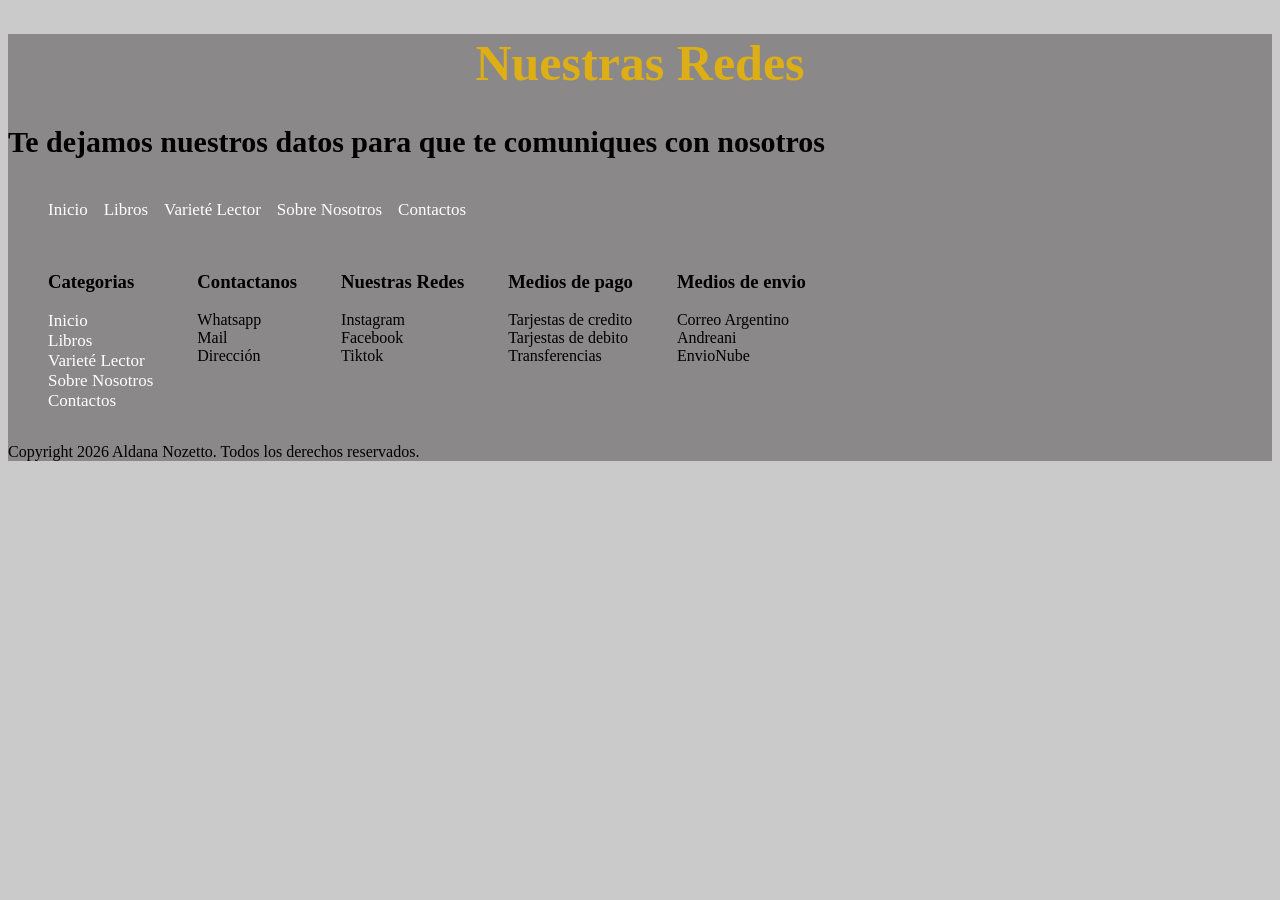
==== pages/contactos.html @ acfc90b9 "Add files via upload" ====
<!DOCTYPE html>
<html lang="es">
<head>
    <meta charset="UTF-8">
    <meta name="viewport" content="width=device-width, initial-scale=1.0">
    <title>EverBooks</title>
    <link rel="stylesheet" href="../styles/styles.css">
</head>
<body>
    
    <header>
        <h1>Nuestras Redes</h1>
        <h2>Te dejamos nuestros datos para que te comuniques con nosotros</h2>

        <nav>
            <ul>
                <li> <a href="../index.html">Inicio</a> </li>
                <li> <a href="libros.html">Libros</a> </li>
                <li> <a href="varieté_lector.html">Varieté Lector</a> </li>
                <li> <a href="sobre_nosotros.html">Sobre Nosotros</a> </li>
                <li> <a href="#">Contactos</a> </li>
            </ul>
        </nav>

    </header>

<main></main>

<footer>
    <div>
        <div>
                <ul>
                    <h3>Categorias</h3>
                        <li> <a href="../index.html">Inicio</a> </li>
                        <li> <a href="libros.html">Libros</a> </li>
                        <li> <a href="varieté_lector.html">Varieté Lector</a> </li>
                        <li> <a href="sobre_nosotros.html">Sobre Nosotros</a> </li>
                        <li> <a href="#">Contactos</a> </li>
                </ul>
        </div>
    
        <div>
                <ul>
                    <h3>Contactanos</h3>
                        <li> Whatsapp </li>
                        <li> Mail </li>
                        <li> Dirección </li>
                </ul>
        </div>

        <div>
                <ul>
                    <h3>Nuestras Redes</h3>
                        <li> Instagram </li>
                        <li> Facebook </li>
                        <li> Tiktok </li>
                </ul>
        </div>

        <div>
                <ul>
                    <h3>Medios de pago</h3>
                        <li> Tarjestas de credito </li>
                        <li> Tarjestas de debito </li>
                        <li> Transferencias </li>
                </ul>
        </div>

        <div>
                <ul>
                    <h3>Medios de envio</h3>
                        <li> Correo Argentino </li>
                        <li> Andreani </li>
                        <li> EnvioNube </li>
                </ul>
        </div>
    </div>

    <div>
        <p> Copyright 2026 Aldana Nozetto. Todos los derechos reservados. </p>
    </div>
</footer>

</body>
</html>
---- styles/styles.css ----
header, footer{
    background-color: #8a8888;
}
body{
    background-color: #cacaca;
}

/* propiedades para los h*/

h1{
    color: #ebb402da;
    background-color: #8a8888;
    font-size: 50px;
    text-align: center;
    font-family: Georgia, 'Times New Roman', Times, serif;
    font-weight:900
}
h2{
    font-size: 30px;
}

/* propiedades para listas del header y del footer*/

nav ul{
    display: inline-flex;
    gap: 16px;  
}

header nav ul li, footer div div ul li{
    list-style: none;
}
header nav ul li a, footer div div ul li a{
    text-decoration: none;
    color: #ffffff;
    font-size: 17px;
}

footer div div{
    display: inline-flex;
    gap: 16px;  
}

/* propiedades para las imagenes*/

.imagen-pequeña{
  width: 200px;
  height: auto;
}
.imagen-mediana{
  width: 400px;
  height: auto;
}

main section div div ul div li{
    list-style: none;
}

main section div div ul{
    display: inline-flex;
    gap: 16px; 
}

main section div div {
    display: inline-block;
}
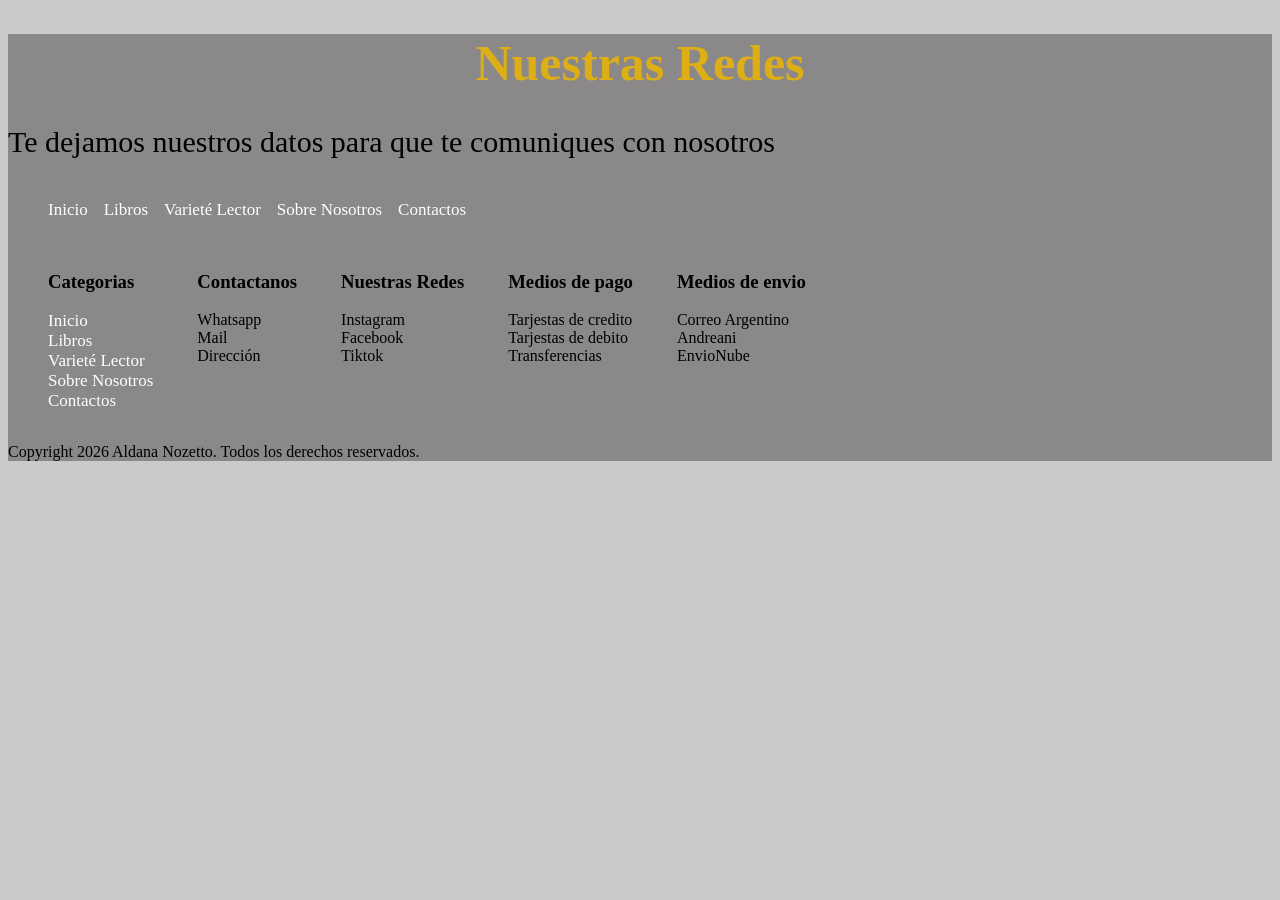
==== commit 2d35d394: "Add files via upload" ====
--- a/pages/contactos.html
+++ b/pages/contactos.html
@@ -30,52 +30,52 @@
     <div>
         <div>
                 <ul>
-                    <h3>Categorias</h3>
-                        <li> <a href="../index.html">Inicio</a> </li>
-                        <li> <a href="libros.html">Libros</a> </li>
-                        <li> <a href="varieté_lector.html">Varieté Lector</a> </li>
-                        <li> <a href="sobre_nosotros.html">Sobre Nosotros</a> </li>
-                        <li> <a href="#">Contactos</a> </li>
+                    <li> <h3>Categorias</h3> </li>
+                    <li> <a href="../index.html">Inicio</a> </li>
+                    <li> <a href="libros.html">Libros</a> </li>
+                    <li> <a href="varieté_lector.html">Varieté Lector</a> </li>
+                    <li> <a href="sobre_nosotros.html">Sobre Nosotros</a> </li>
+                    <li> <a href="#">Contactos</a> </li>
                 </ul>
         </div>
     
         <div>
                 <ul>
-                    <h3>Contactanos</h3>
-                        <li> Whatsapp </li>
-                        <li> Mail </li>
-                        <li> Dirección </li>
+                    <li> <h3>Contactanos</h3> </li>
+                    <li> Whatsapp </li>
+                    <li> Mail </li>
+                    <li> Dirección </li>
                 </ul>
         </div>
 
         <div>
                 <ul>
-                    <h3>Nuestras Redes</h3>
-                        <li> Instagram </li>
-                        <li> Facebook </li>
-                        <li> Tiktok </li>
+                    <li> <h3>Nuestras Redes</h3> </li>
+                    <li> Instagram </li>
+                    <li> Facebook </li>
+                    <li> Tiktok </li>
                 </ul>
         </div>
 
         <div>
                 <ul>
-                    <h3>Medios de pago</h3>
-                        <li> Tarjestas de credito </li>
-                        <li> Tarjestas de debito </li>
-                        <li> Transferencias </li>
+                    <li> <h3>Medios de pago</h3> </li>
+                    <li> Tarjestas de credito </li>
+                    <li> Tarjestas de debito </li>
+                    <li> Transferencias </li>
                 </ul>
         </div>
 
         <div>
                 <ul>
-                    <h3>Medios de envio</h3>
-                        <li> Correo Argentino </li>
-                        <li> Andreani </li>
-                        <li> EnvioNube </li>
+                    <li> <h3>Medios de envio</h3> </li>
+                    <li> Correo Argentino </li>
+                    <li> Andreani </li>
+                    <li> EnvioNube </li>
                 </ul>
         </div>
     </div>
-
+    
     <div>
         <p> Copyright 2026 Aldana Nozetto. Todos los derechos reservados. </p>
     </div>
--- a/styles/styles.css
+++ b/styles/styles.css
@@ -13,10 +13,11 @@
     font-size: 50px;
     text-align: center;
     font-family: Georgia, 'Times New Roman', Times, serif;
-    font-weight:900
+    font-weight: 900px;
 }
 h2{
     font-size: 30px;
+    font-weight: 500;
 }
 
 /* propiedades para listas del header y del footer*/
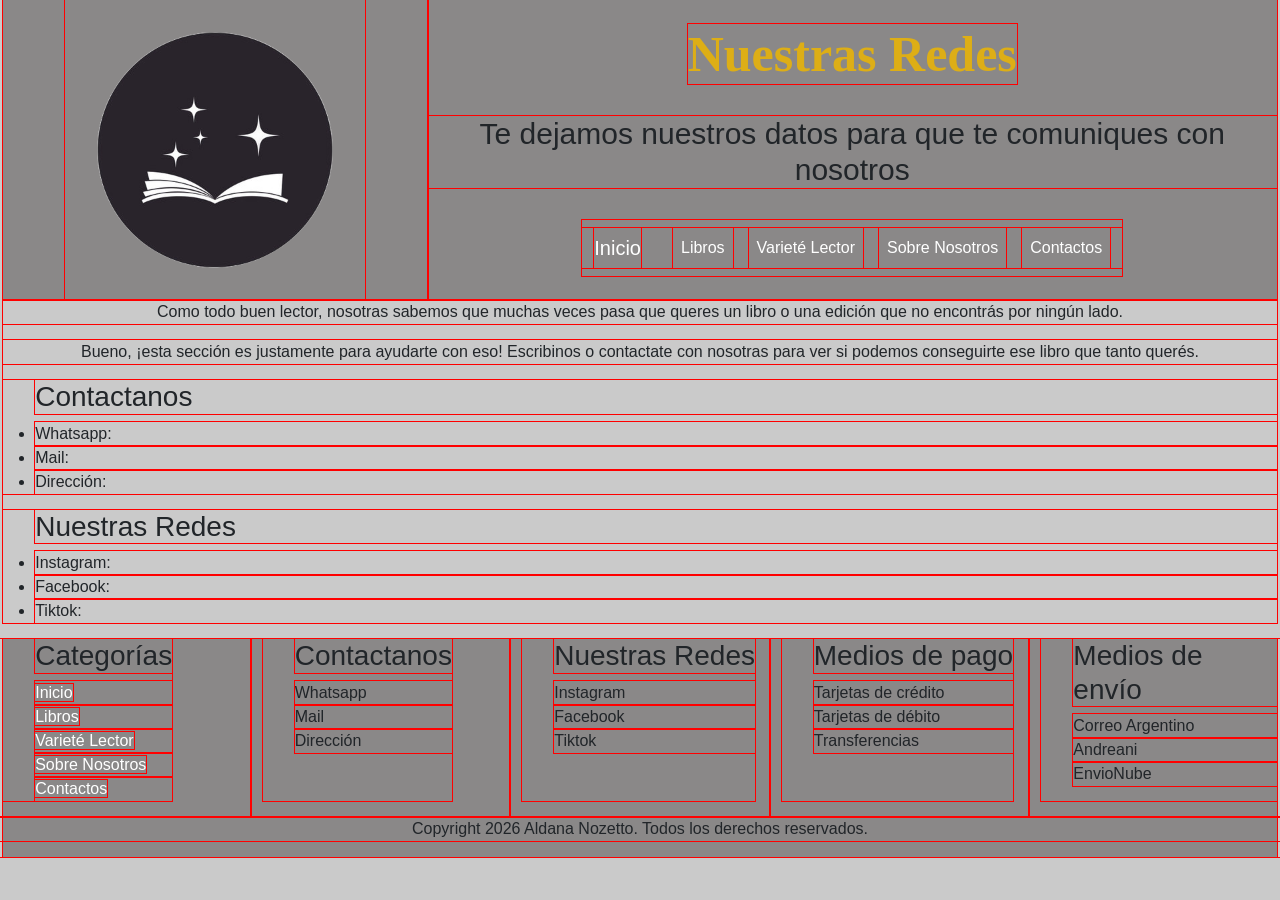
==== commit 2d6320fa: "Add files via upload actualización de la pagina" ====
--- a/pages/contactos.html
+++ b/pages/contactos.html
@@ -3,34 +3,73 @@
 <head>
     <meta charset="UTF-8">
     <meta name="viewport" content="width=device-width, initial-scale=1.0">
-    <title>EverBooks</title>
+    <title>EverBooks 3</title>
+
+    <link href="https://cdn.jsdelivr.net/npm/bootstrap@5.3.8/dist/css/bootstrap.min.css" rel="stylesheet" integrity="sha384-sRIl4kxILFvY47J16cr9ZwB07vP4J8+LH7qKQnuqkuIAvNWLzeN8tE5YBujZqJLB" crossorigin="anonymous">
+
     <link rel="stylesheet" href="../styles/styles.css">
 </head>
 <body>
     
-    <header>
+    <header class="falso-header">
+    <div class="logo-wrapper">
+        <img class="imagen-mediana" src="../img/Logo.png" alt="libro con estrellas">
+    </div>
+
+    <div class="header-derecha">
         <h1>Nuestras Redes</h1>
         <h2>Te dejamos nuestros datos para que te comuniques con nosotros</h2>
-
-        <nav>
-            <ul>
-                <li> <a href="../index.html">Inicio</a> </li>
-                <li> <a href="libros.html">Libros</a> </li>
-                <li> <a href="varieté_lector.html">Varieté Lector</a> </li>
-                <li> <a href="sobre_nosotros.html">Sobre Nosotros</a> </li>
-                <li> <a href="#">Contactos</a> </li>
-            </ul>
+        <nav class="navbar navbar-expand-lg">
+            <div class="container-fluid">
+                <a class="navbar-brand color-blanco" href="../index.html">Inicio</a>
+                <button class="navbar-toggler" type="button" data-bs-toggle="collapse"
+                    data-bs-target="#navbarNavAltMarkup" aria-controls="navbarNavAltMarkup" aria-expanded="false"
+                    aria-label="Toggle navigation">
+                    <span class="navbar-toggler-icon"></span>
+                </button>
+                <div class="collapse navbar-collapse" id="navbarNavAltMarkup">
+                    <div class="navbar-nav">
+                        <a class="nav-link color-blanco" href="libros.html">Libros</a>
+                        <a class="nav-link color-blanco" href="varieté_lector.html">Varieté Lector</a>
+                        <a class="nav-link color-blanco" href="sobre_nosotros.html">Sobre Nosotros</a>
+                        <a class="nav-link color-blanco" href="#">Contactos</a>
+                    </div>
+                </div>
+            </div>
         </nav>
-
+    </div>
     </header>
 
-<main></main>
+    <main>
+        <div>
+            <p class="texto-centro">Como todo buen lector, nosotras sabemos que muchas veces pasa que queres un libro o una edición que no encontrás por ningún lado.</p>
+            <p class="texto-centro">Bueno, ¡esta sección es justamente para ayudarte con eso! Escribinos o contactate con nosotras para ver si podemos conseguirte ese libro que tanto querés.</p>
+        </div>
 
-<footer>
-    <div>
         <div>
                 <ul>
-                    <li> <h3>Categorias</h3> </li>
+                    <h3>Contactanos</h3>
+                    <li> Whatsapp: </li>
+                    <li> Mail: </li>
+                    <li> Dirección: </li>
+                </ul>
+        </div>
+
+        <div>
+                <ul>
+                    <h3>Nuestras Redes</h3>
+                    <li> Instagram: </li>
+                    <li> Facebook: </li>
+                    <li> Tiktok: </li>
+                </ul>
+        </div>
+    </main>
+
+    <footer class="conteiner">
+    <div class="row">
+        <div class="col">
+                <ul>
+                    <li> <h3>Categorías</h3> </li>
                     <li> <a href="../index.html">Inicio</a> </li>
                     <li> <a href="libros.html">Libros</a> </li>
                     <li> <a href="varieté_lector.html">Varieté Lector</a> </li>
@@ -39,7 +78,7 @@
                 </ul>
         </div>
     
-        <div>
+        <div class="col">
                 <ul>
                     <li> <h3>Contactanos</h3> </li>
                     <li> Whatsapp </li>
@@ -48,7 +87,7 @@
                 </ul>
         </div>
 
-        <div>
+        <div class="col">
                 <ul>
                     <li> <h3>Nuestras Redes</h3> </li>
                     <li> Instagram </li>
@@ -57,29 +96,30 @@
                 </ul>
         </div>
 
-        <div>
+        <div class="col">
                 <ul>
                     <li> <h3>Medios de pago</h3> </li>
-                    <li> Tarjestas de credito </li>
-                    <li> Tarjestas de debito </li>
+                    <li> Tarjetas de crédito </li>
+                    <li> Tarjetas de débito </li>
                     <li> Transferencias </li>
                 </ul>
         </div>
 
-        <div>
+        <div class="col">
                 <ul>
-                    <li> <h3>Medios de envio</h3> </li>
+                    <li> <h3>Medios de envío</h3> </li>
                     <li> Correo Argentino </li>
                     <li> Andreani </li>
                     <li> EnvioNube </li>
                 </ul>
         </div>
     </div>
-    
-    <div>
-        <p> Copyright 2026 Aldana Nozetto. Todos los derechos reservados. </p>
+
+    <div class="row">
+        <p class="col"> Copyright 2026 Aldana Nozetto. Todos los derechos reservados.</p>
     </div>
-</footer>
+    </footer>
 
+<script src="https://cdn.jsdelivr.net/npm/bootstrap@5.3.8/dist/js/bootstrap.bundle.min.js" integrity="sha384-FKyoEForCGlyvwx9Hj09JcYn3nv7wiPVlz7YYwJrWVcXK/BmnVDxM+D2scQbITxI" crossorigin="anonymous"></script>
 </body>
 </html>
--- a/styles/styles.css
+++ b/styles/styles.css
@@ -1,66 +1,189 @@
-header, footer{
-    background-color: #8a8888;
-}
-body{
-    background-color: #cacaca;
-}
-
-/* propiedades para los h*/
-
-h1{
-    color: #ebb402da;
-    background-color: #8a8888;
-    font-size: 50px;
-    text-align: center;
-    font-family: Georgia, 'Times New Roman', Times, serif;
-    font-weight: 900px;
-}
-h2{
-    font-size: 30px;
-    font-weight: 500;
-}
-
-/* propiedades para listas del header y del footer*/
-
-nav ul{
-    display: inline-flex;
-    gap: 16px;  
-}
-
-header nav ul li, footer div div ul li{
-    list-style: none;
-}
-header nav ul li a, footer div div ul li a{
-    text-decoration: none;
-    color: #ffffff;
-    font-size: 17px;
-}
-
-footer div div{
-    display: inline-flex;
-    gap: 16px;  
-}
-
-/* propiedades para las imagenes*/
-
-.imagen-pequeña{
-  width: 200px;
-  height: auto;
-}
-.imagen-mediana{
-  width: 400px;
-  height: auto;
-}
-
-main section div div ul div li{
-    list-style: none;
-}
-
-main section div div ul{
-    display: inline-flex;
-    gap: 16px; 
-}
-
-main section div div {
-    display: inline-block;
-}+@charset "UTF-8";
+* {
+  margin: 0;
+  padding: 0;
+  box-sizing: border-box;
+  outline: 1px solid red;
+}
+
+/* propiedades para el carrusel*/
+.color-negro {
+  color: #000000;
+}
+
+.card-carrusel {
+  display: flex;
+  flex-direction: column;
+  align-items: center; /* centra horizontalmente imagen y card-body */
+  text-align: center; /* centra el texto dentro del card-body */
+  max-width: 400px; /* opcional: para que la card no se estire de más */
+  margin: 0 auto; /* centra el bloque completo dentro del carousel-item */
+}
+
+.imagen-carrusel {
+  display: block;
+  max-height: 300px;
+  width: auto;
+  object-fit: contain;
+}
+
+.texto-centro {
+  text-align: center;
+}
+
+/* REFERNCIAS DE TAMAÑO
+
+imagen-pequeña{
+    display: flex;
+    max-width: 200px;
+    height: 200px;
+}
+imagen-mediana{
+    display: flex;
+    max-width: 400px;
+    height: 300px;
+}
+
+imagen-para-combinar{
+    display: inline-block;
+    max-width: 400px;
+    height: 300px;
+}
+
+*/
+/* EJEMPLO - gap(espacio entre elementos) - padding (espacio entre elemento y su borde)
+
+separar-imagenes{
+    display: inline-block;
+    gap: 16px;
+    padding: 5px;
+}
+*/
+/* class*/
+.color-blanco {
+  color: #ffffff;
+}
+
+.falso-header {
+  display: grid;
+  grid-template-columns: 1fr 2fr;
+  grid-template-areas: "logo derecha";
+}
+
+/* propiedades para las imagenes*/
+.imagen-pequeña {
+  display: flex;
+  max-width: 200px;
+  height: 200px;
+}
+
+.imagen-mediana {
+  display: flex;
+  max-width: 400px;
+  height: 300px;
+}
+
+.imagen-combo {
+  display: inline-block;
+  max-width: 400px;
+  height: 300px;
+}
+
+.separar-imagenes {
+  display: inline-block;
+  gap: 16px;
+  padding: 0.2rem;
+}
+
+.tamaño-titulos-objetos {
+  font-size: 24px;
+}
+
+.centrar-imagenes {
+  display: block;
+  margin: 0 auto;
+}
+
+body {
+  padding: 0 0.2rem;
+  background-color: #cacaca;
+  font-family: "Trebuchet MS", "Lucida Sans Unicode", "Lucida Grande", "Lucida Sans", Arial, sans-serif;
+}
+
+main section {
+  padding: 0.7rem;
+}
+main section h2 {
+  font-size: 30px;
+  font-weight: 500px;
+}
+main section h3 {
+  font-size: 22px;
+}
+main section div div {
+  display: inline-block;
+}
+main section div div ul {
+  display: inline-flex;
+  gap: 16px;
+}
+main section div div ul div li {
+  list-style: none;
+}
+
+header {
+  background-color: #8a8888;
+}
+header .logo-wrapper {
+  grid-area: logo;
+  display: flex;
+  align-items: center;
+  justify-content: center;
+  height: 100%; /* para que se centre verticalmente dentro de su columna */
+}
+header .header-derecha {
+  grid-area: derecha;
+  display: flex;
+  flex-direction: column;
+  justify-content: space-between; /* reparte los 3 elementos: arriba, medio, abajo */
+  align-items: center;
+  text-align: center;
+  height: 100%;
+  padding: 1.5rem 0; /* opcional: para que no queden pegados al borde superior/inferior */
+}
+header h1 {
+  color: rgba(235, 180, 2, 0.8549019608);
+  font-size: 50px;
+  font-family: Georgia, "Times New Roman", Times, serif;
+  font-weight: 900;
+}
+header h2 {
+  font-size: 30px;
+  font-weight: 500;
+}
+header nav div {
+  display: inline-flex;
+  gap: 16px;
+  color: #ffffff;
+}
+
+footer {
+  background-color: #8a8888;
+}
+footer div div {
+  display: inline-flex;
+  gap: 16px;
+}
+footer div div ul li {
+  list-style: none;
+}
+footer div div ul li a {
+  text-decoration: none;
+  color: #ffffff;
+  font-size: 16px;
+}
+footer div p {
+  text-align: center;
+}
+
+/*# sourceMappingURL=styles.css.map */
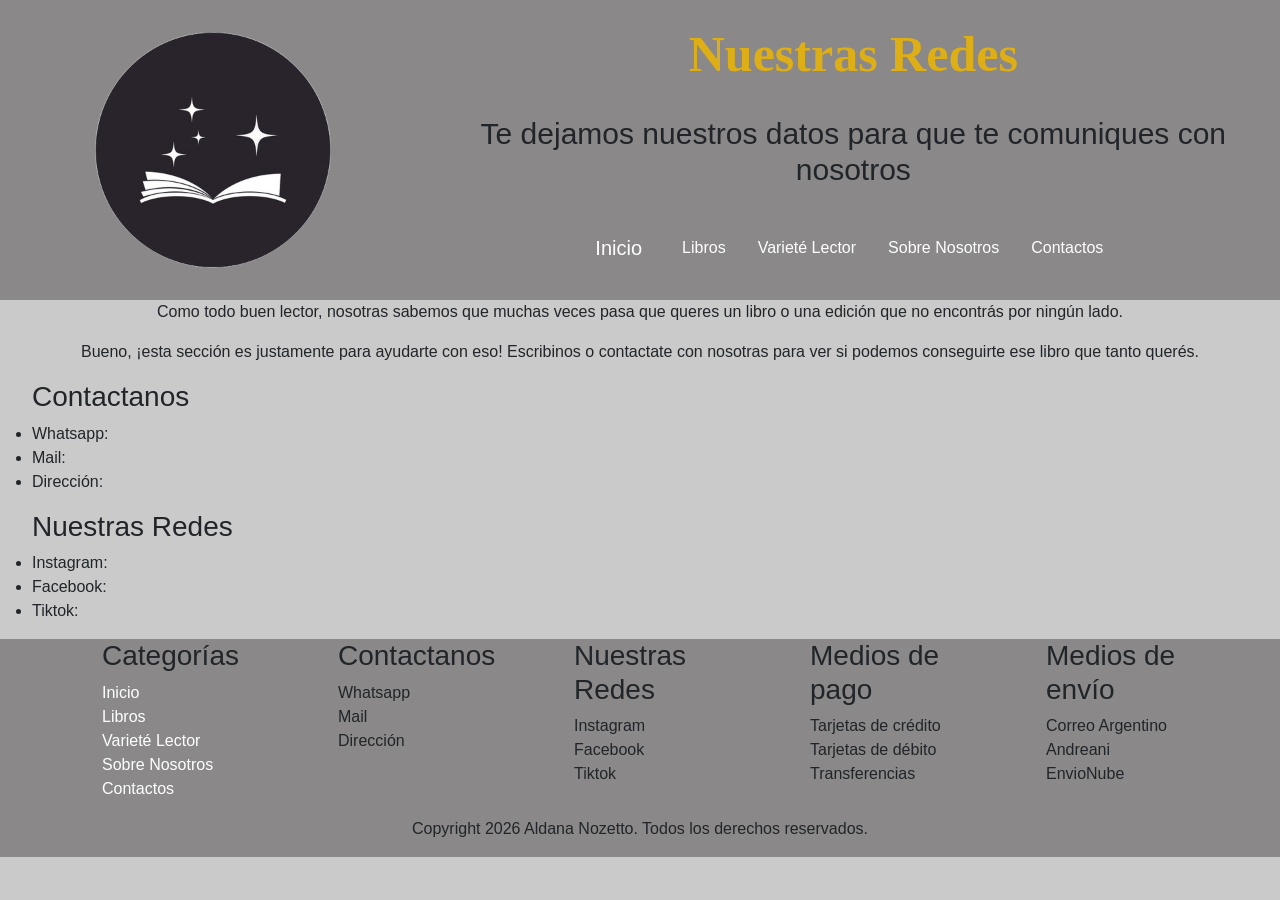
==== commit a077948c: "actualizo todo el sitio con los ultimos cambios, version final del proyecto" ====
--- a/pages/contactos.html
+++ b/pages/contactos.html
@@ -1,125 +1,129 @@
-<!DOCTYPE html>
-<html lang="es">
-<head>
-    <meta charset="UTF-8">
-    <meta name="viewport" content="width=device-width, initial-scale=1.0">
-    <title>EverBooks 3</title>
-
-    <link href="https://cdn.jsdelivr.net/npm/bootstrap@5.3.8/dist/css/bootstrap.min.css" rel="stylesheet" integrity="sha384-sRIl4kxILFvY47J16cr9ZwB07vP4J8+LH7qKQnuqkuIAvNWLzeN8tE5YBujZqJLB" crossorigin="anonymous">
-
-    <link rel="stylesheet" href="../styles/styles.css">
-</head>
-<body>
-    
-    <header class="falso-header">
-    <div class="logo-wrapper">
-        <img class="imagen-mediana" src="../img/Logo.png" alt="libro con estrellas">
-    </div>
-
-    <div class="header-derecha">
-        <h1>Nuestras Redes</h1>
-        <h2>Te dejamos nuestros datos para que te comuniques con nosotros</h2>
-        <nav class="navbar navbar-expand-lg">
-            <div class="container-fluid">
-                <a class="navbar-brand color-blanco" href="../index.html">Inicio</a>
-                <button class="navbar-toggler" type="button" data-bs-toggle="collapse"
-                    data-bs-target="#navbarNavAltMarkup" aria-controls="navbarNavAltMarkup" aria-expanded="false"
-                    aria-label="Toggle navigation">
-                    <span class="navbar-toggler-icon"></span>
-                </button>
-                <div class="collapse navbar-collapse" id="navbarNavAltMarkup">
-                    <div class="navbar-nav">
-                        <a class="nav-link color-blanco" href="libros.html">Libros</a>
-                        <a class="nav-link color-blanco" href="varieté_lector.html">Varieté Lector</a>
-                        <a class="nav-link color-blanco" href="sobre_nosotros.html">Sobre Nosotros</a>
-                        <a class="nav-link color-blanco" href="#">Contactos</a>
-                    </div>
-                </div>
-            </div>
-        </nav>
-    </div>
-    </header>
-
-    <main>
-        <div>
-            <p class="texto-centro">Como todo buen lector, nosotras sabemos que muchas veces pasa que queres un libro o una edición que no encontrás por ningún lado.</p>
-            <p class="texto-centro">Bueno, ¡esta sección es justamente para ayudarte con eso! Escribinos o contactate con nosotras para ver si podemos conseguirte ese libro que tanto querés.</p>
-        </div>
-
-        <div>
-                <ul>
-                    <h3>Contactanos</h3>
-                    <li> Whatsapp: </li>
-                    <li> Mail: </li>
-                    <li> Dirección: </li>
-                </ul>
-        </div>
-
-        <div>
-                <ul>
-                    <h3>Nuestras Redes</h3>
-                    <li> Instagram: </li>
-                    <li> Facebook: </li>
-                    <li> Tiktok: </li>
-                </ul>
-        </div>
-    </main>
-
-    <footer class="conteiner">
-    <div class="row">
-        <div class="col">
-                <ul>
-                    <li> <h3>Categorías</h3> </li>
-                    <li> <a href="../index.html">Inicio</a> </li>
-                    <li> <a href="libros.html">Libros</a> </li>
-                    <li> <a href="varieté_lector.html">Varieté Lector</a> </li>
-                    <li> <a href="sobre_nosotros.html">Sobre Nosotros</a> </li>
-                    <li> <a href="#">Contactos</a> </li>
-                </ul>
-        </div>
-    
-        <div class="col">
-                <ul>
-                    <li> <h3>Contactanos</h3> </li>
-                    <li> Whatsapp </li>
-                    <li> Mail </li>
-                    <li> Dirección </li>
-                </ul>
-        </div>
-
-        <div class="col">
-                <ul>
-                    <li> <h3>Nuestras Redes</h3> </li>
-                    <li> Instagram </li>
-                    <li> Facebook </li>
-                    <li> Tiktok </li>
-                </ul>
-        </div>
-
-        <div class="col">
-                <ul>
-                    <li> <h3>Medios de pago</h3> </li>
-                    <li> Tarjetas de crédito </li>
-                    <li> Tarjetas de débito </li>
-                    <li> Transferencias </li>
-                </ul>
-        </div>
-
-        <div class="col">
-                <ul>
-                    <li> <h3>Medios de envío</h3> </li>
-                    <li> Correo Argentino </li>
-                    <li> Andreani </li>
-                    <li> EnvioNube </li>
-                </ul>
-        </div>
-    </div>
-
-    <div class="row">
-        <p class="col"> Copyright 2026 Aldana Nozetto. Todos los derechos reservados.</p>
-    </div>
-    </footer>
-
-<script src="https://cdn.jsdelivr.net/npm/bootstrap@5.3.8/dist/js/bootstrap.bundle.min.js" integrity="sha384-FKyoEForCGlyvwx9Hj09JcYn3nv7wiPVlz7YYwJrWVcXK/BmnVDxM+D2scQbITxI" crossorigin="anonymous"></script>
-</body>
+<!DOCTYPE html>
+<html lang="es">
+<head>
+    <meta charset="UTF-8">
+    <meta name="description" content="¿No encontrás el libro que buscás? Contactate con EverBooks por Whatsapp, mail o redes sociales y te ayudamos a conseguirlo.">
+    <meta name="keywords" content="HTML, CSS">
+    <meta name="viewport" content="width=device-width, initial-scale=1.0">
+    <title>EverBooks 3</title>
+
+    <link href="https://cdn.jsdelivr.net/npm/bootstrap@5.3.8/dist/css/bootstrap.min.css" rel="stylesheet" integrity="sha384-sRIl4kxILFvY47J16cr9ZwB07vP4J8+LH7qKQnuqkuIAvNWLzeN8tE5YBujZqJLB" crossorigin="anonymous">
+
+    <link rel="stylesheet" href="../styles/styles.css">
+</head>
+<body>
+    
+    <header class="falso-header">
+    <div class="logo-wrapper">
+        <img class="imagen-mediana" src="../img/Logo.png" alt="libro con estrellas">
+    </div>
+
+    <div class="header-derecha">
+        <h1>Nuestras Redes</h1>
+        <h2>Te dejamos nuestros datos para que te comuniques con nosotros</h2>
+        <nav class="navbar navbar-expand-lg">
+            <div class="container-fluid">
+                <a class="navbar-brand color-blanco" href="../index.html">Inicio</a>
+                <button class="navbar-toggler" type="button" data-bs-toggle="collapse"
+                    data-bs-target="#navbarNavAltMarkup" aria-controls="navbarNavAltMarkup" aria-expanded="false"
+                    aria-label="Toggle navigation">
+                    <span class="navbar-toggler-icon"></span>
+                </button>
+                <div class="collapse navbar-collapse" id="navbarNavAltMarkup">
+                    <div class="navbar-nav">
+                        <a class="nav-link color-blanco" href="libros.html">Libros</a>
+                        <a class="nav-link color-blanco" href="varieté_lector.html">Varieté Lector</a>
+                        <a class="nav-link color-blanco" href="sobre_nosotros.html">Sobre Nosotros</a>
+                        <a class="nav-link color-blanco" href="#">Contactos</a>
+                    </div>
+                </div>
+            </div>
+        </nav>
+    </div>
+    </header>
+
+    <main>
+        <div>
+            <p class="texto-centro">Como todo buen lector, nosotras sabemos que muchas veces pasa que queres un libro o una edición que no encontrás por ningún lado.</p>
+            <p class="texto-centro">Bueno, ¡esta sección es justamente para ayudarte con eso! Escribinos o contactate con nosotras para ver si podemos conseguirte ese libro que tanto querés.</p>
+        </div>
+
+        <div>
+                <ul>
+                    <h3>Contactanos</h3>
+                    <li> Whatsapp: </li>
+                    <li> Mail: </li>
+                    <li> Dirección: </li>
+                </ul>
+        </div>
+
+        <div>
+                <ul>
+                    <h3>Nuestras Redes</h3>
+                    <li> Instagram: </li>
+                    <li> Facebook: </li>
+                    <li> Tiktok: </li>
+                </ul>
+        </div>
+    </main>
+
+    <footer>
+        <div class="container">
+            <div class="row">
+                <div class="col">
+                        <ul>
+                            <li> <h3>Categorías</h3> </li>
+                            <li> <a href="../index.html">Inicio</a> </li>
+                            <li> <a href="libros.html">Libros</a> </li>
+                            <li> <a href="varieté_lector.html">Varieté Lector</a> </li>
+                            <li> <a href="sobre_nosotros.html">Sobre Nosotros</a> </li>
+                            <li> <a href="#">Contactos</a> </li>
+                        </ul>
+                </div>
+            
+                <div class="col">
+                        <ul>
+                            <li> <h3>Contactanos</h3> </li>
+                            <li> Whatsapp </li>
+                            <li> Mail </li>
+                            <li> Dirección </li>
+                        </ul>
+                </div>
+
+                <div class="col">
+                        <ul>
+                            <li> <h3>Nuestras Redes</h3> </li>
+                            <li> Instagram </li>
+                            <li> Facebook </li>
+                            <li> Tiktok </li>
+                        </ul>
+                </div>
+
+                <div class="col">
+                        <ul>
+                            <li> <h3>Medios de pago</h3> </li>
+                            <li> Tarjetas de crédito </li>
+                            <li> Tarjetas de débito </li>
+                            <li> Transferencias </li>
+                        </ul>
+                </div>
+
+                <div class="col">
+                        <ul>
+                            <li> <h3>Medios de envío</h3> </li>
+                            <li> Correo Argentino </li>
+                            <li> Andreani </li>
+                            <li> EnvioNube </li>
+                        </ul>
+                </div>
+            </div>
+
+            <div class="row">
+                <p class="col"> Copyright 2026 Aldana Nozetto. Todos los derechos reservados.</p>
+            </div>
+        </div>
+    </footer>
+
+<script src="https://cdn.jsdelivr.net/npm/bootstrap@5.3.8/dist/js/bootstrap.bundle.min.js" integrity="sha384-FKyoEForCGlyvwx9Hj09JcYn3nv7wiPVlz7YYwJrWVcXK/BmnVDxM+D2scQbITxI" crossorigin="anonymous"></script>
+</body>
 </html>
--- a/styles/styles.css
+++ b/styles/styles.css
@@ -3,7 +3,6 @@
   margin: 0;
   padding: 0;
   box-sizing: border-box;
-  outline: 1px solid red;
 }
 
 /* propiedades para el carrusel*/
@@ -74,19 +73,35 @@
 .imagen-pequeña {
   display: flex;
   max-width: 200px;
+  max-height: 200px;
+  width: auto;
+  height: auto;
+  object-fit: contain;
+}
+
+.imagen-pequeña-wrapper {
   height: 200px;
+  display: flex;
+  align-items: center;
+  justify-content: center;
 }
 
 .imagen-mediana {
   display: flex;
   max-width: 400px;
-  height: 300px;
+  max-height: 300px;
+  width: auto;
+  height: auto;
+  object-fit: contain;
 }
 
 .imagen-combo {
   display: inline-block;
   max-width: 400px;
-  height: 300px;
+  max-height: 300px;
+  width: auto;
+  height: auto;
+  object-fit: contain;
 }
 
 .separar-imagenes {
@@ -104,14 +119,29 @@
   margin: 0 auto;
 }
 
+.zoom-imagenes {
+  transition: transform 0.3 ease;
+}
+
+.zoom-imagenes:hover {
+  transform: scale(1.1);
+}
+
+.animation-zoom-container {
+  overflow: hidden;
+}
+
 body {
-  padding: 0 0.2rem;
   background-color: #cacaca;
   font-family: "Trebuchet MS", "Lucida Sans Unicode", "Lucida Grande", "Lucida Sans", Arial, sans-serif;
 }
 
+main .container {
+  padding-left: 0rem;
+  padding-right: 0rem;
+}
 main section {
-  padding: 0.7rem;
+  padding: 0.5rem;
 }
 main section h2 {
   font-size: 30px;
@@ -170,6 +200,10 @@
 footer {
   background-color: #8a8888;
 }
+footer .container {
+  padding-left: 0rem;
+  padding-right: 0rem;
+}
 footer div div {
   display: inline-flex;
   gap: 16px;
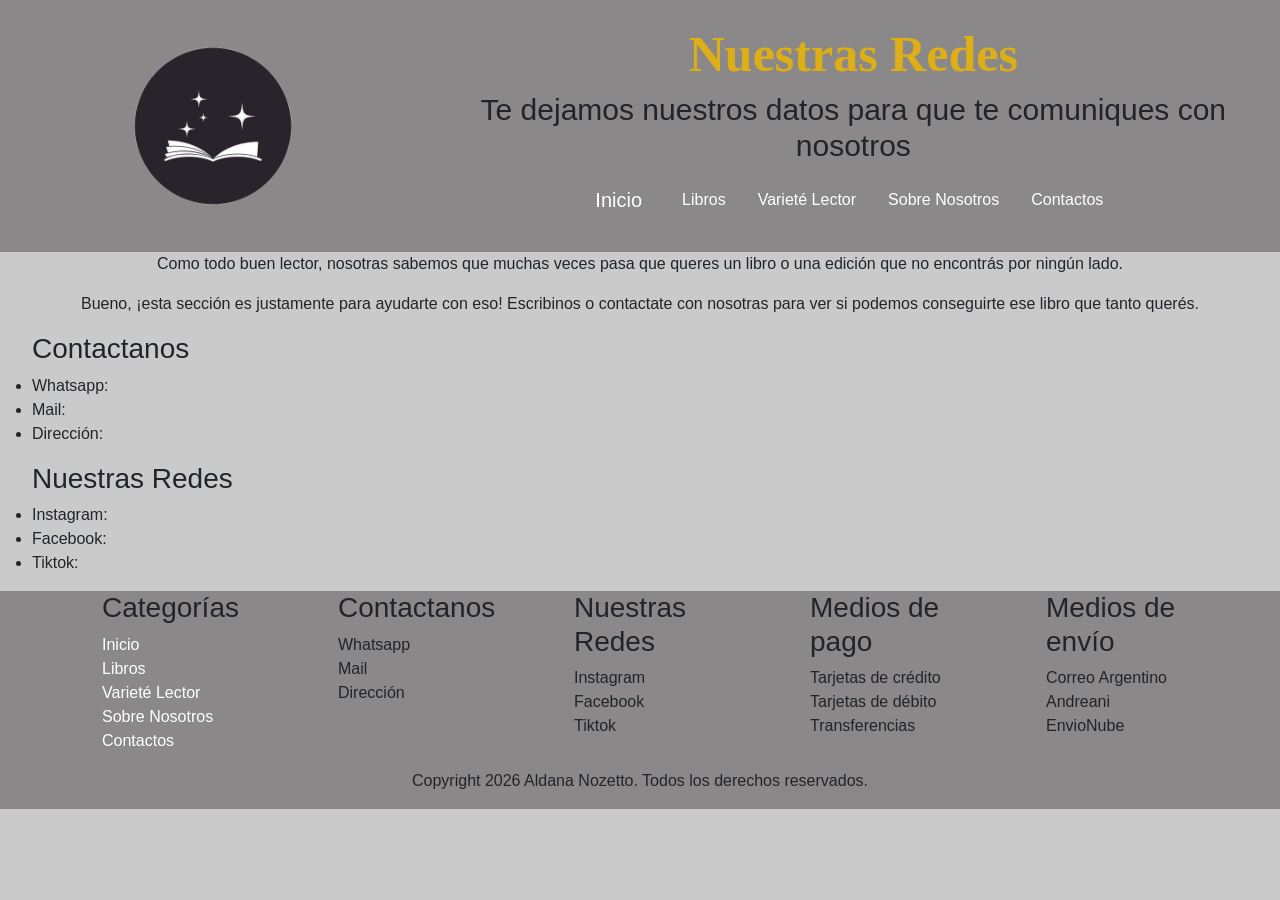
==== commit 26c6dbb7: "cambio tamaño de la imagen del logo" ====
--- a/pages/contactos.html
+++ b/pages/contactos.html
@@ -15,7 +15,7 @@
     
     <header class="falso-header">
     <div class="logo-wrapper">
-        <img class="imagen-mediana" src="../img/Logo.png" alt="libro con estrellas">
+        <img class="imagen-pequeña" src="../img/Logo.png" alt="libro con estrellas">
     </div>
 
     <div class="header-derecha">
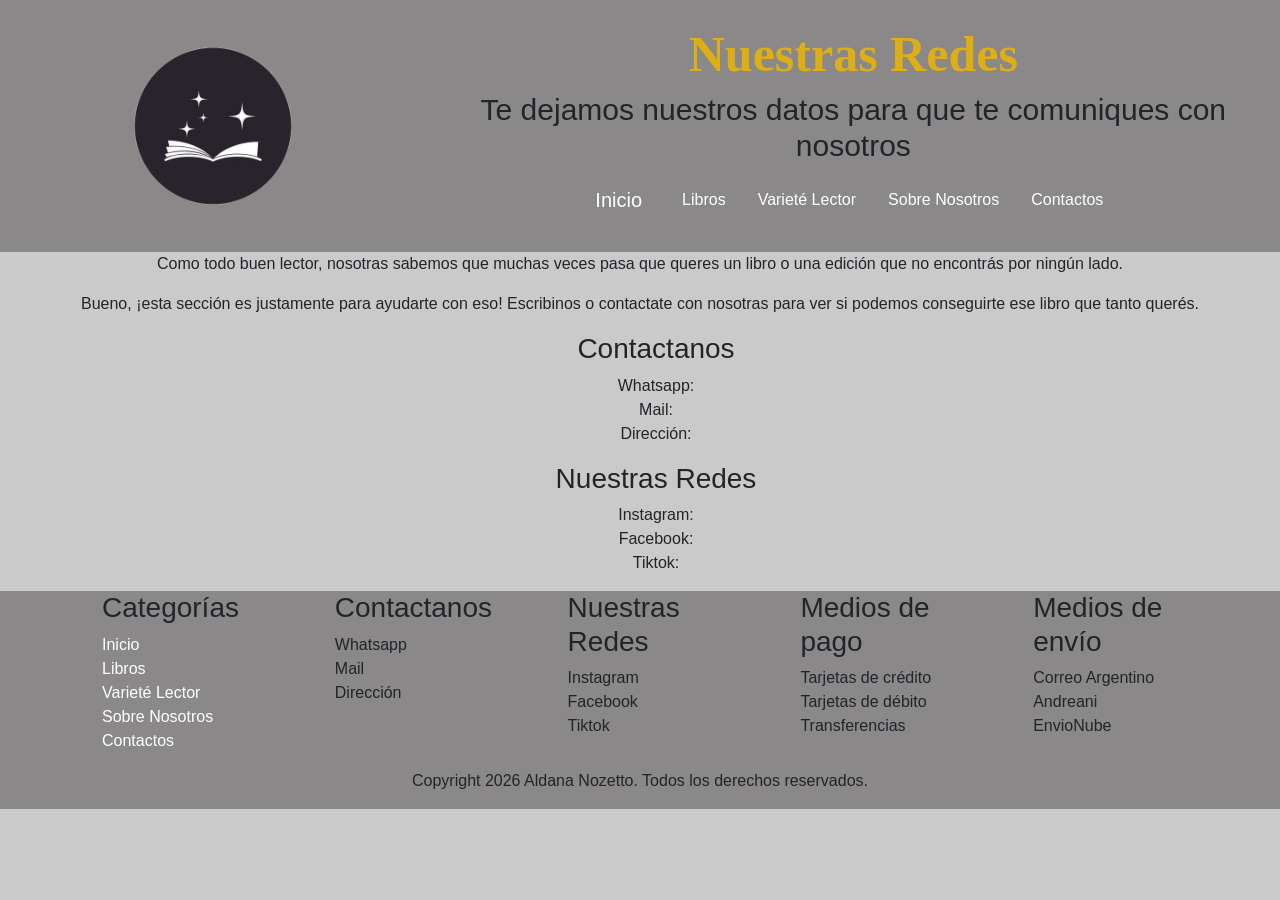
==== commit a0e85ed3: "cambio nombre de la carpeta de imagenes, corrijo footer, agrego extend, centro contenido de: pages/l" ====
--- a/pages/contactos.html
+++ b/pages/contactos.html
@@ -3,9 +3,9 @@
 <head>
     <meta charset="UTF-8">
     <meta name="description" content="¿No encontrás el libro que buscás? Contactate con EverBooks por Whatsapp, mail o redes sociales y te ayudamos a conseguirlo.">
-    <meta name="keywords" content="HTML, CSS">
+    <meta name="keywords" content="contacto EverBooks, Whatsapp, redes sociales, Instagram, Facebook, Tiktok, consultas, conseguir libros">
     <meta name="viewport" content="width=device-width, initial-scale=1.0">
-    <title>EverBooks 3</title>
+    <title>Contactanos | EverBooks</title>
 
     <link href="https://cdn.jsdelivr.net/npm/bootstrap@5.3.8/dist/css/bootstrap.min.css" rel="stylesheet" integrity="sha384-sRIl4kxILFvY47J16cr9ZwB07vP4J8+LH7qKQnuqkuIAvNWLzeN8tE5YBujZqJLB" crossorigin="anonymous">
 
@@ -15,7 +15,7 @@
     
     <header class="falso-header">
     <div class="logo-wrapper">
-        <img class="imagen-pequeña" src="../img/Logo.png" alt="libro con estrellas">
+        <img class="imagen-pequeña" src="../assets/Logo.png" alt="libro con estrellas">
     </div>
 
     <div class="header-derecha">
@@ -48,17 +48,17 @@
             <p class="texto-centro">Bueno, ¡esta sección es justamente para ayudarte con eso! Escribinos o contactate con nosotras para ver si podemos conseguirte ese libro que tanto querés.</p>
         </div>
 
-        <div>
-                <ul>
+        <div class="texto-centro">
+                <ul class="listas-sin-puntos">
                     <h3>Contactanos</h3>
-                    <li> Whatsapp: </li>
+                    <li > Whatsapp: </li>
                     <li> Mail: </li>
                     <li> Dirección: </li>
                 </ul>
         </div>
 
-        <div>
-                <ul>
+        <div class="texto-centro">
+                <ul class="listas-sin-puntos">
                     <h3>Nuestras Redes</h3>
                     <li> Instagram: </li>
                     <li> Facebook: </li>
--- a/styles/styles.css
+++ b/styles/styles.css
@@ -50,6 +50,10 @@
 }
 
 */
+.listas-sin-puntos, footer div div div ul li {
+  list-style: none;
+}
+
 /* EJEMPLO - gap(espacio entre elementos) - padding (espacio entre elemento y su borde)
 
 separar-imagenes{
@@ -204,19 +208,16 @@
   padding-left: 0rem;
   padding-right: 0rem;
 }
-footer div div {
+footer div div div {
   display: inline-flex;
   gap: 16px;
 }
-footer div div ul li {
-  list-style: none;
-}
-footer div div ul li a {
+footer div div div ul li a {
   text-decoration: none;
   color: #ffffff;
   font-size: 16px;
 }
-footer div p {
+footer div div p {
   text-align: center;
 }
 
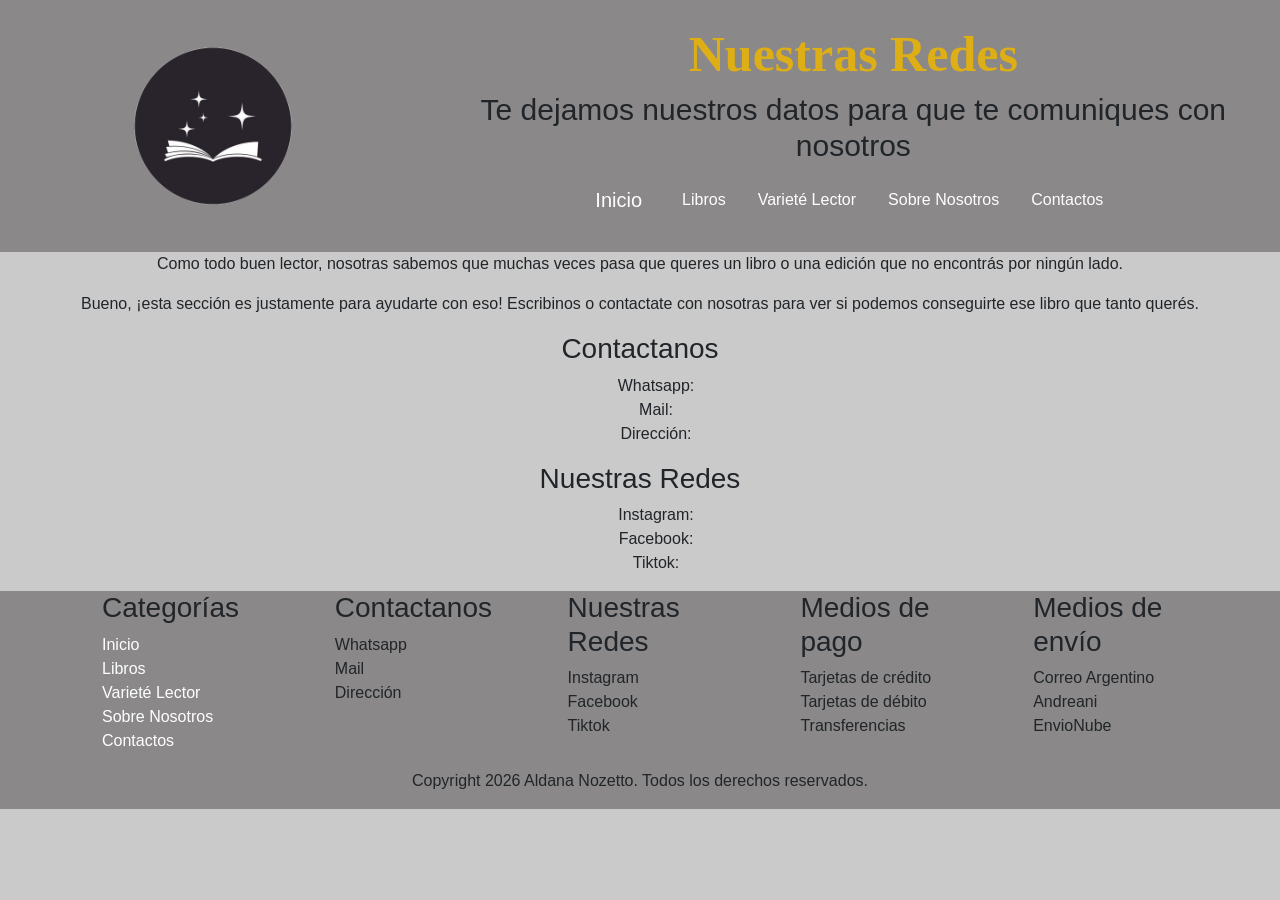
==== commit 9012d886: "hago correcciones de estructura en pages/contactos.html y pages/sobre_nosotros.html // tambien corri" ====
--- a/pages/contactos.html
+++ b/pages/contactos.html
@@ -49,8 +49,8 @@
         </div>
 
         <div class="texto-centro">
+                <h3>Contactanos</h3>
                 <ul class="listas-sin-puntos">
-                    <h3>Contactanos</h3>
                     <li > Whatsapp: </li>
                     <li> Mail: </li>
                     <li> Dirección: </li>
@@ -58,8 +58,8 @@
         </div>
 
         <div class="texto-centro">
+            <h3>Nuestras Redes</h3>
                 <ul class="listas-sin-puntos">
-                    <h3>Nuestras Redes</h3>
                     <li> Instagram: </li>
                     <li> Facebook: </li>
                     <li> Tiktok: </li>
--- a/styles/styles.css
+++ b/styles/styles.css
@@ -124,7 +124,7 @@
 }
 
 .zoom-imagenes {
-  transition: transform 0.3 ease;
+  transition: transform 0.3s ease;
 }
 
 .zoom-imagenes:hover {
